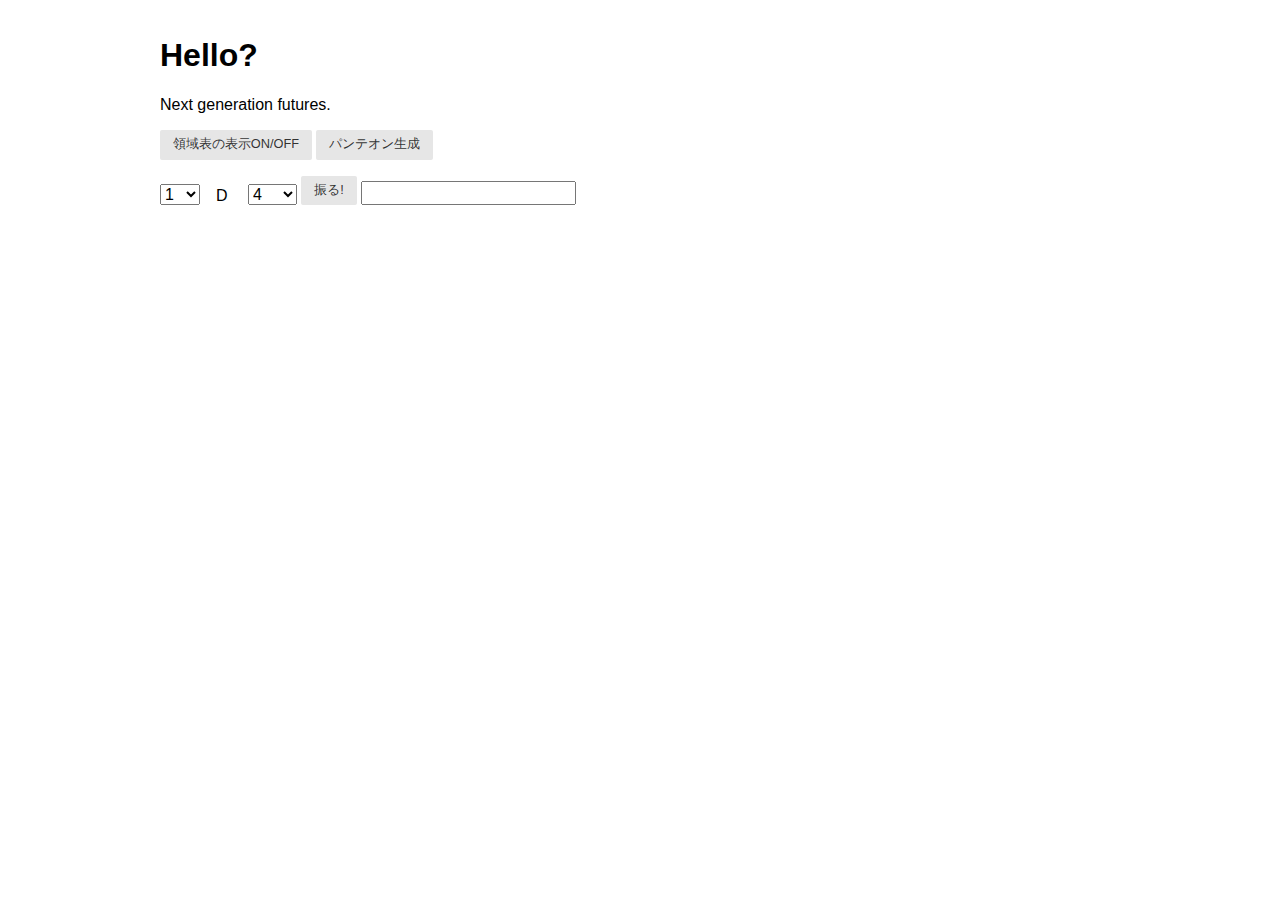
==== target/index.html @ fa25e2db "made" ====
<!DOCTYPE html>
<html>
  <head>
    <meta http-equiv="Content-Type" content="text/html; charset=UTF-8">
    <title>DEMO WITH PURE CSS</title>
    <link rel="stylesheet" href="./css/pure-min.css">
    <link rel="stylesheet" href="./css/custom.css">
  </head>
  <body>
    <script src="./libs/lodash.min.js"></script>
    <script src="./libs/jquery-2.2.4.min.js"></script>
    <script src="./data.js"></script>
    <script src="./script.js"></script>
    <div id="grid-wrapper" class="pure-g">
      <div id="left-reserve" class="pure-u-1-8"></div>
      <div id="main" class="pure-u-3-4">
        <h1>Hello?</h1>
        <p>Next generation futures.</p>
        <p id="debug-area"></p>
        <p id="content-control">
          <button id="toggle-domain-refs" class="button-sm pure-button">領域表の表示ON/OFF</button>
          <button id="generate-pantheon" class="button-sm pure-button">パンテオン生成</button>
        </p>
        <div id="sandwitch"></div>
        <div id="dice-function">
          <p>
            <select id="dice-counts">
              <option value="1">1</option>
              <option value="2">2</option>
              <option value="3">3</option>
              <option value="4">4</option>
              <option value="5">5</option>
              <option value="6">6</option>
              <option value="7">7</option>
              <option value="8">8</option>
              <option value="9">9</option>
              <option value="10">10</option>
            </select><span style="margin: 1em;">D</span>
            <select id="dice-sides">
              <option value="4">4</option>
              <option value="6">6</option>
              <option value="8">8</option>
              <option value="12">12</option>
              <option value="20">20</option>
              <option value="100">100</option>
            </select>
            <button id="roll-button" class="button-sm pure-button">振る!</button>
            <input id="roll-result" type="text" readonly>
          </p>
        </div>
        <div id="auto-generate">
          <table id="generated-data" class="table-ja pure-table"></table>
        </div>
        <table id="divinity-ref-data" class="table-ja pure-table"></table>
      </div>
    </div>
    <script>
      $( function() {
        var page = new Page();
        page.init();
      });
    </script>
  </body>
</html>
---- target/css/custom.css ----
div #main {
  margin-top: 1em;
}

p #content-control {
  margin: 0.1em;
}

input #roll-result {
  margin-left: 2em;
  width: 16em;
}

#dice-function input, select, span {
  vertical-align: bottom;
}

.table-ja th {
  font-size: 0.92em;
}

.button-xs {
  font-size: 55%;
}

.button-sm {
  font-size: 80%;
}

.button-lg {
  font-size: 110%;
}

.button-xl {
  font-size: 125%;
}

.button-success,
.button-error,
.button-warning,
.button-secondary {
  color: white;
  border-radius: 4px;
  text-shadow: 0 1px 1px rgba(0, 0, 0, 0.2);
}

.button-success {
  background: #459a4d;
}
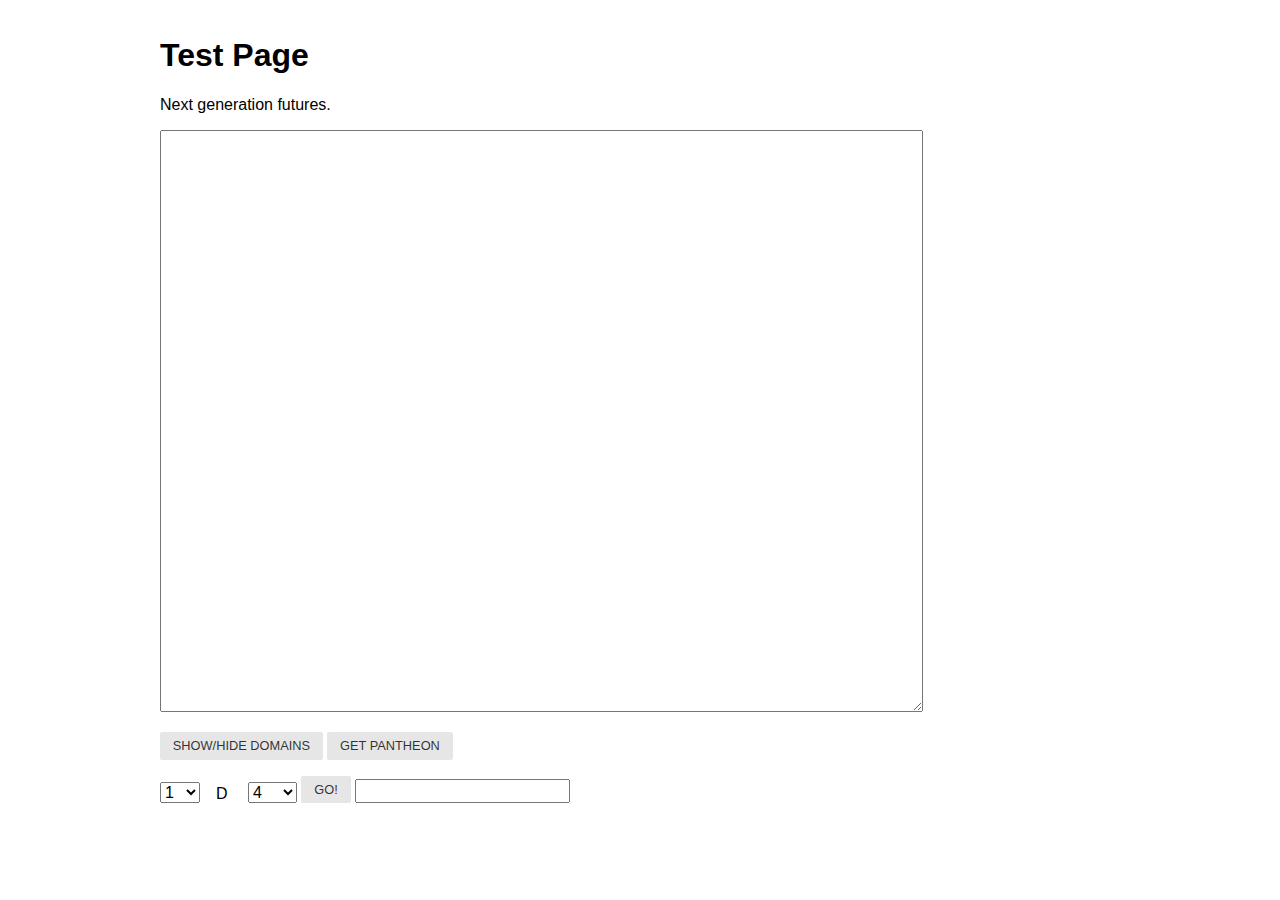
==== commit 7c21a4be: "what do you say" ====
--- a/target/index.html
+++ b/target/index.html
@@ -2,24 +2,30 @@
 <html>
   <head>
     <meta http-equiv="Content-Type" content="text/html; charset=UTF-8">
-    <title>DEMO WITH PURE CSS</title>
+    <title>pure-css</title>
     <link rel="stylesheet" href="./css/pure-min.css">
+    <link rel="stylesheet" href="./css/handsontable.full.css">
     <link rel="stylesheet" href="./css/custom.css">
   </head>
   <body>
     <script src="./libs/lodash.min.js"></script>
     <script src="./libs/jquery-2.2.4.min.js"></script>
+    <script src="./libs/handsontable.full.js"></script>
     <script src="./data.js"></script>
     <script src="./script.js"></script>
+    <script src="./addons.js"></script>
     <div id="grid-wrapper" class="pure-g">
       <div id="left-reserve" class="pure-u-1-8"></div>
       <div id="main" class="pure-u-3-4">
-        <h1>Hello?</h1>
+        <h1>Test Page</h1>
         <p>Next generation futures.</p>
-        <p id="debug-area"></p>
+        <p id="debug-area">
+          <textarea id="debug-ta" rows="32" cols="80"></textarea>
+        </p>
         <p id="content-control">
-          <button id="toggle-domain-refs" class="button-sm pure-button">領域表の表示ON/OFF</button>
-          <button id="generate-pantheon" class="button-sm pure-button">パンテオン生成</button>
+          <button id="toggle-domain-refs" class="button-sm pure-button">SHOW/HIDE DOMAINS</button>
+          <button id="generate-pantheon" class="button-sm pure-button">GET PANTHEON</button>
+          <!--button#convert-tsv-test.button-sm.pure-button TSVテスト-->
         </p>
         <div id="sandwitch"></div>
         <div id="dice-function">
@@ -44,12 +50,13 @@
               <option value="20">20</option>
               <option value="100">100</option>
             </select>
-            <button id="roll-button" class="button-sm pure-button">振る!</button>
+            <button id="roll-button" class="button-sm pure-button">GO!</button>
             <input id="roll-result" type="text" readonly>
           </p>
         </div>
         <div id="auto-generate">
           <table id="generated-data" class="table-ja pure-table"></table>
+          <div id="handson-sample"></div>
         </div>
         <table id="divinity-ref-data" class="table-ja pure-table"></table>
       </div>
--- a/target/css/handsontable.full.css
+++ b/target/css/handsontable.full.css
@@ -0,0 +1,1404 @@
+/*!
+(The MIT License)
+
+Copyright (c) 2012-2014 Marcin Warpechowski
+Copyright (c) 2015 Handsoncode sp. z o.o. <hello@handsoncode.net>
+
+Permission is hereby granted, free of charge, to any person obtaining
+a copy of this software and associated documentation files (the
+'Software'), to deal in the Software without restriction, including
+without limitation the rights to use, copy, modify, merge, publish,
+distribute, sublicense, and/or sell copies of the Software, and to
+permit persons to whom the Software is furnished to do so, subject to
+the following conditions:
+
+The above copyright notice and this permission notice shall be
+included in all copies or substantial portions of the Software.
+
+THE SOFTWARE IS PROVIDED 'AS IS', WITHOUT WARRANTY OF ANY KIND,
+EXPRESS OR IMPLIED, INCLUDING BUT NOT LIMITED TO THE WARRANTIES OF
+MERCHANTABILITY, FITNESS FOR A PARTICULAR PURPOSE AND NONINFRINGEMENT.
+IN NO EVENT SHALL THE AUTHORS OR COPYRIGHT HOLDERS BE LIABLE FOR ANY
+CLAIM, DAMAGES OR OTHER LIABILITY, WHETHER IN AN ACTION OF CONTRACT,
+TORT OR OTHERWISE, ARISING FROM, OUT OF OR IN CONNECTION WITH THE
+SOFTWARE OR THE USE OR OTHER DEALINGS IN THE SOFTWARE.
+
+*/
+.handsontable {
+  position: relative;
+}
+
+.handsontable .hide{
+  display: none;
+}
+.handsontable .relative {
+  position: relative;
+}
+
+.handsontable.htAutoSize {
+  visibility: hidden;
+  left: -99000px;
+  position: absolute;
+  top: -99000px;
+}
+
+.handsontable .wtHider {
+  width: 0;
+}
+
+.handsontable .wtSpreader {
+  position: relative;
+  width: 0; /*must be 0, otherwise blank space appears in scroll demo after scrolling max to the right */
+  height: auto;
+}
+
+.handsontable table,
+.handsontable tbody,
+.handsontable thead,
+.handsontable td,
+.handsontable th,
+.handsontable input,
+.handsontable textarea,
+.handsontable div {
+  box-sizing: content-box;
+  -webkit-box-sizing: content-box;
+  -moz-box-sizing: content-box;
+}
+
+.handsontable input,
+.handsontable textarea {
+  min-height: initial;
+}
+
+.handsontable table.htCore {
+  border-collapse: separate;
+  /*it must be separate, otherwise there are offset miscalculations in WebKit: http://stackoverflow.com/questions/2655987/border-collapse-differences-in-ff-and-webkit*/
+  /*this actually only changes appearance of user selection - does not make text unselectable
+  -webkit-user-select: none;
+  -khtml-user-select: none;
+  -moz-user-select: none;
+  -o-user-select: none;
+  -ms-user-select: none;
+  /*user-select: none; /*no browser supports unprefixed version*/
+  border-spacing: 0;
+  margin: 0;
+  border-width: 0;
+  table-layout: fixed;
+  width: 0;
+  outline-width: 0;
+  /* reset bootstrap table style. for more info see: https://github.com/handsontable/handsontable/issues/224 */
+  max-width: none;
+  max-height: none;
+}
+
+.handsontable col {
+  width: 50px;
+}
+
+.handsontable col.rowHeader {
+  width: 50px;
+}
+
+.handsontable th,
+.handsontable td {
+  border-top-width: 0;
+  border-left-width: 0;
+  border-right: 1px solid #CCC;
+  border-bottom: 1px solid #CCC;
+  height: 22px;
+  empty-cells: show;
+  line-height: 21px;
+  padding: 0 4px 0 4px;
+  /* top, bottom padding different than 0 is handled poorly by FF with HTML5 doctype */
+  background-color: #FFF;
+  vertical-align: top;
+  overflow: hidden;
+  outline-width: 0;
+  white-space: pre-line;
+  /* preserve new line character in cell */
+}
+
+.handsontable td.htInvalid {
+  background-color: #ff4c42 !important; /*gives priority over td.area selection background*/
+}
+
+.handsontable td.htNoWrap {
+  white-space: nowrap;
+}
+
+.handsontable th:last-child {
+  /*Foundation framework fix*/
+  border-right: 1px solid #CCC;
+  border-bottom: 1px solid #CCC;
+}
+
+.handsontable tr:first-child th.htNoFrame,
+.handsontable th:first-child.htNoFrame,
+.handsontable th.htNoFrame {
+  border-left-width: 0;
+  background-color: white;
+  border-color: #FFF;
+}
+
+.handsontable th:first-child,
+.handsontable td:first-of-type,
+.handsontable .htNoFrame + th,
+.handsontable .htNoFrame + td {
+  border-left: 1px solid #CCC;
+}
+
+.handsontable.htRowHeaders thead tr th:nth-child(2) {
+  border-left: 1px solid #CCC;
+}
+
+.handsontable tr:first-child th,
+.handsontable tr:first-child td {
+  border-top: 1px solid #CCC;
+}
+
+.ht_master:not(.innerBorderLeft):not(.emptyColumns) ~ .handsontable tbody tr th,
+.ht_master:not(.innerBorderLeft):not(.emptyColumns) ~ .handsontable:not(.ht_clone_top) thead tr th:first-child {
+  border-right-width: 0;
+}
+
+.ht_master:not(.innerBorderTop) thead tr:last-child th,
+.ht_master:not(.innerBorderTop) ~ .handsontable thead tr:last-child th,
+.ht_master:not(.innerBorderTop) thead tr.lastChild th,
+.ht_master:not(.innerBorderTop) ~ .handsontable thead tr.lastChild th {
+  border-bottom-width: 0;
+}
+
+.handsontable th {
+  background-color: #f3f3f3;
+  color: #222;
+  text-align: center;
+  font-weight: normal;
+  white-space: nowrap;
+}
+
+.handsontable thead th {
+  padding: 0;
+}
+
+.handsontable th.active {
+  background-color: #CCC;
+}
+.handsontable thead th .relative {
+  padding: 2px 4px;
+}
+
+/* selection */
+.handsontable tbody th.ht__highlight,
+.handsontable thead th.ht__highlight {
+  background-color: #dcdcdc;
+}
+.handsontable.ht__selection--columns thead th.ht__highlight,
+.handsontable.ht__selection--rows tbody th.ht__highlight {
+  background-color: #8eb0e7;
+  color: #000;
+}
+
+/* plugins */
+
+/* row + column resizer*/
+.handsontable .manualColumnResizer {
+  position: fixed;
+  top: 0;
+  cursor: col-resize;
+  z-index: 110;
+  width: 5px;
+  height: 25px;
+}
+
+.handsontable .manualRowResizer {
+  position: fixed;
+  left: 0;
+  cursor: row-resize;
+  z-index: 110;
+  height: 5px;
+  width: 50px;
+}
+
+.handsontable .manualColumnResizer:hover,
+.handsontable .manualColumnResizer.active,
+.handsontable .manualRowResizer:hover,
+.handsontable .manualRowResizer.active {
+  background-color: #AAB;
+}
+
+.handsontable .manualColumnResizerGuide {
+  position: fixed;
+  right: 0;
+  top: 0;
+  background-color: #AAB;
+  display: none;
+  width: 0;
+  border-right: 1px dashed #777;
+  margin-left: 5px;
+}
+
+.handsontable .manualRowResizerGuide {
+  position: fixed;
+  left: 0;
+  bottom: 0;
+  background-color: #AAB;
+  display: none;
+  height: 0;
+  border-bottom: 1px dashed #777;
+  margin-top: 5px;
+}
+
+.handsontable .manualColumnResizerGuide.active,
+.handsontable .manualRowResizerGuide.active {
+  display: block;
+  z-index: 199;
+}
+
+.handsontable .columnSorting {
+  position: relative;
+}
+
+.handsontable .columnSorting:hover {
+  text-decoration: underline;
+  cursor: pointer;
+}
+
+.handsontable .columnSorting.ascending::after {
+  content: '\25B2';
+  color: #5f5f5f;
+  position: absolute;
+  right: -15px;
+}
+
+.handsontable .columnSorting.descending::after {
+  content: '\25BC';
+  color: #5f5f5f;
+  position: absolute;
+  right: -15px;
+}
+
+/* border line */
+
+.handsontable .wtBorder {
+  position: absolute;
+  font-size: 0;
+}
+.handsontable .wtBorder.hidden{
+  display:none !important;
+}
+
+.handsontable td.area {
+  background: -moz-linear-gradient(top,  rgba(181,209,255,0.34) 0%, rgba(181,209,255,0.34) 100%); /* FF3.6+ */
+  background: -webkit-gradient(linear, left top, left bottom, color-stop(0%,rgba(181,209,255,0.34)), color-stop(100%,rgba(181,209,255,0.34))); /* Chrome,Safari4+ */
+  background: -webkit-linear-gradient(top,  rgba(181,209,255,0.34) 0%,rgba(181,209,255,0.34) 100%); /* Chrome10+,Safari5.1+ */
+  background: -o-linear-gradient(top,  rgba(181,209,255,0.34) 0%,rgba(181,209,255,0.34) 100%); /* Opera 11.10+ */
+  background: -ms-linear-gradient(top,  rgba(181,209,255,0.34) 0%,rgba(181,209,255,0.34) 100%); /* IE10+ */
+  background: linear-gradient(to bottom,  rgba(181,209,255,0.34) 0%,rgba(181,209,255,0.34) 100%); /* W3C */
+  filter: progid:DXImageTransform.Microsoft.gradient( startColorstr='#57b5d1ff', endColorstr='#57b5d1ff',GradientType=0 ); /* IE6-9 */
+  background-color: #fff;
+}
+
+/* fill handle */
+
+.handsontable .wtBorder.corner {
+  font-size: 0;
+  cursor: crosshair;
+}
+
+.handsontable .htBorder.htFillBorder {
+  background: red;
+  width: 1px;
+  height: 1px;
+}
+
+.handsontableInput {
+  border:none;
+  outline-width: 0;
+  margin: 0 ;
+  padding: 1px 5px 0 5px;
+  font-family: inherit;
+  line-height: 21px;
+  font-size: inherit;
+  box-shadow: 0 0 0 2px #5292F7 inset;
+  resize: none;
+  /*below are needed to overwrite stuff added by jQuery UI Bootstrap theme*/
+  display: inline-block;
+  color: #000;
+  border-radius: 0;
+  background-color: #FFF;
+  /*overwrite styles potentionally made by a framework*/
+}
+
+.handsontableInputHolder {
+  position: absolute;
+  top: 0;
+  left: 0;
+  z-index: 100;
+}
+
+.htSelectEditor {
+  -webkit-appearance: menulist-button !important;
+  position: absolute;
+  width: auto;
+}
+
+/*
+TextRenderer readOnly cell
+*/
+
+.handsontable .htDimmed {
+  color: #777;
+}
+
+.handsontable .htSubmenu {
+  position: relative;
+}
+
+.handsontable .htSubmenu :after{
+  content: '▶';
+  color: #777;
+  position: absolute;
+  right: 5px;
+}
+
+
+/*
+TextRenderer horizontal alignment
+*/
+.handsontable .htLeft{
+  text-align: left;
+}
+.handsontable .htCenter{
+  text-align: center;
+}
+.handsontable .htRight{
+  text-align: right;
+}
+.handsontable .htJustify{
+  text-align: justify;
+}
+/*
+TextRenderer vertical alignment
+*/
+.handsontable .htTop{
+  vertical-align: top;
+}
+.handsontable .htMiddle{
+  vertical-align: middle;
+}
+.handsontable .htBottom{
+  vertical-align: bottom;
+}
+
+/*
+TextRenderer placeholder value
+*/
+
+.handsontable .htPlaceholder {
+  color: #999;
+}
+
+/*
+AutocompleteRenderer down arrow
+*/
+
+.handsontable .htAutocompleteArrow {
+  float: right;
+  font-size: 10px;
+  color: #EEE;
+  cursor: default;
+  width: 16px;
+  text-align: center;
+}
+
+.handsontable td .htAutocompleteArrow:hover {
+  color: #777;
+}
+
+.handsontable td.area .htAutocompleteArrow {
+  color: #d3d3d3;
+}
+
+/*
+CheckboxRenderer
+*/
+.handsontable .htCheckboxRendererInput {
+  display: inline-block;
+  vertical-align: middle;
+}
+.handsontable .htCheckboxRendererInput.noValue {
+  opacity: 0.5;
+}
+.handsontable .htCheckboxRendererLabel {
+  cursor: pointer;
+  display: inline-block;
+  width: 100%;
+}
+
+/*
+Comment For Cell
+*/
+.htCommentCell{
+  position: relative;
+}
+.htCommentCell:after{
+  content: '';
+  position: absolute;
+  top: 0;
+  right: 0;
+  border-left: 6px solid transparent;
+  border-top: 6px solid red;
+}
+
+@-webkit-keyframes opacity-hide {
+  from {
+    opacity: 1;
+  }
+  to {
+    opacity: 0;
+    /*display: none;*/
+  }
+}
+@keyframes opacity-hide {
+  from {
+    /*display: block;*/
+    opacity: 1;
+  }
+  to {
+    opacity: 0;
+    /*display: none;*/
+  }
+}
+
+@-webkit-keyframes opacity-show {
+  from {
+    opacity: 0;
+    /*display: none;*/
+  }
+  to {
+    opacity: 1;
+    /*display: block;*/
+  }
+}
+@keyframes opacity-show {
+  from {
+    opacity: 0;
+    /*display: none;*/
+  }
+  to {
+    opacity: 1;
+    /*display: block;*/
+  }
+}
+
+/**
+ * Handsontable in Handsontable
+ */
+
+.handsontable .handsontable.ht_clone_top .wtHider {
+  padding: 0 0 5px 0;
+}
+
+/**
+* Autocomplete Editor
+*/
+.handsontable .autocompleteEditor.handsontable {
+  padding-right: 17px;
+}
+.handsontable .autocompleteEditor.handsontable.htMacScroll {
+  padding-right: 15px;
+}
+
+
+/**
+ * Handsontable listbox theme
+ */
+
+.handsontable.listbox {
+  margin: 0;
+}
+
+.handsontable.listbox .ht_master table {
+  border: 1px solid #ccc;
+  border-collapse: separate;
+  background: white;
+}
+
+.handsontable.listbox th,
+.handsontable.listbox tr:first-child th,
+.handsontable.listbox tr:last-child th,
+.handsontable.listbox tr:first-child td,
+.handsontable.listbox td {
+  border-color: transparent;
+}
+
+.handsontable.listbox th,
+.handsontable.listbox td {
+  white-space: nowrap;
+  text-overflow: ellipsis;
+}
+
+.handsontable.listbox td.htDimmed {
+  cursor: default;
+  color: inherit;
+  font-style: inherit;
+}
+
+.handsontable.listbox .wtBorder {
+  visibility: hidden;
+}
+
+.handsontable.listbox tr td.current,
+.handsontable.listbox tr:hover td {
+  background: #eee;
+}
+
+.ht_clone_top {
+  z-index: 101;
+}
+
+.ht_clone_left {
+  z-index: 102;
+}
+
+.ht_clone_top_left_corner,
+.ht_clone_bottom_left_corner {
+  z-index: 103;
+}
+
+.ht_clone_debug {
+  z-index: 103;
+}
+
+.handsontable td.htSearchResult {
+  background: #fcedd9;
+  color: #583707;
+}
+
+/*
+Cell borders
+*/
+.htBordered{
+  /*box-sizing: border-box !important;*/
+  border-width: 1px;
+}
+.htBordered.htTopBorderSolid {
+  border-top-style: solid;
+  border-top-color: #000;
+}
+.htBordered.htRightBorderSolid {
+  border-right-style: solid;
+  border-right-color: #000;
+}
+.htBordered.htBottomBorderSolid {
+  border-bottom-style: solid;
+  border-bottom-color: #000;
+}
+.htBordered.htLeftBorderSolid {
+  border-left-style: solid;
+  border-left-color: #000;
+}
+
+.htCommentTextArea{
+  -moz-box-shadow: 1px 1px 2px #bbb;
+  -webkit-box-shadow: 1px 1px 2px #bbb;
+  background-color: #FFFACD;
+  border: 1px solid #999;
+  box-shadow: 1px 1px 2px #bbb;
+  font-family: sans-serif;
+}
+
+.handsontable tbody tr th:nth-last-child(2) {
+  border-right: 1px solid #CCC;
+}
+
+.handsontable thead tr:nth-last-child(2) th.htGroupIndicatorContainer {
+  border-bottom: 1px solid #CCC;
+  padding-bottom: 5px;
+}
+
+
+.ht_clone_top_left_corner thead tr th:nth-last-child(2) {
+  border-right: 1px solid #CCC;
+}
+
+.htCollapseButton {
+  width: 10px;
+  height: 10px;
+  line-height: 10px;
+  text-align: center;
+  border-radius: 5px;
+  border: 1px solid #f3f3f3;
+  -webkit-box-shadow: 1px 1px 3px rgba(0, 0, 0, 0.4);
+  box-shadow: 1px 1px 3px rgba(0, 0, 0, 0.4);
+  cursor: pointer;
+  margin-bottom: 3px;
+  position: relative;
+}
+
+.htCollapseButton:after {
+  content: "";
+  height: 300%;
+  width: 1px;
+  display: block;
+  background: #ccc;
+  margin-left: 4px;
+  position: absolute;
+  /*top: -300%;*/
+  bottom: 10px;
+}
+
+
+thead .htCollapseButton {
+  right: 5px;
+  position: absolute;
+  top: 5px;
+  background: #fff;
+}
+
+thead .htCollapseButton:after {
+  height: 1px;
+  width: 700%;
+  right: 10px;
+  top: 4px;
+}
+
+.handsontable tr th .htExpandButton {
+  position: absolute;
+  width: 10px;
+  height: 10px;
+  line-height: 10px;
+  text-align: center;
+  border-radius: 5px;
+  border: 1px solid #f3f3f3;
+  -webkit-box-shadow: 1px 1px 3px rgba(0, 0, 0, 0.4);
+  box-shadow: 1px 1px 3px rgba(0, 0, 0, 0.4);
+  cursor: pointer;
+  top: 0;
+  display: none;
+}
+
+.handsontable thead tr th .htExpandButton {
+  /*left: 5px;*/
+  top: 5px;
+}
+
+.handsontable tr th .htExpandButton.clickable {
+  display: block;
+}
+
+.collapsibleIndicator {
+  position: absolute;
+  top: 50%;
+  transform: translate(0% ,-50%);
+  right: 5px;
+  border: 1px solid #A6A6A6;
+  line-height: 10px;
+  color: #222;
+  border-radius: 10px;
+  font-size: 10px;
+  width: 10px;
+  height: 10px;
+  cursor: pointer;
+  -webkit-box-shadow: 0 0 0 6px rgba(238,238,238,1);
+  -moz-box-shadow: 0 0 0 6px rgba(238,238,238,1);
+  box-shadow: 0 0 0 6px rgba(238,238,238,1);
+  background: #eee;
+}
+
+.handsontable col.hidden {
+  width: 0 !important;
+}
+
+.handsontable table tr th.lightRightBorder {
+  border-right: 1px solid #E6E6E6;
+}
+
+.handsontable tr.hidden,
+.handsontable tr.hidden td,
+.handsontable tr.hidden th {
+  display: none;
+}
+
+.ht_master,
+.ht_clone_left,
+.ht_clone_top,
+.ht_clone_bottom {
+  overflow: hidden;
+}
+
+.ht_master .wtHolder {
+  overflow: auto;
+}
+
+.ht_clone_left .wtHolder {
+  overflow-x: hidden;
+  overflow-y: auto;
+}
+
+.ht_clone_top .wtHolder,
+.ht_clone_bottom .wtHolder {
+  overflow-x: auto;
+  overflow-y: hidden;
+}
+
+
+/*WalkontableDebugOverlay*/
+
+.wtDebugHidden {
+  display: none;
+}
+
+.wtDebugVisible {
+  display: block;
+  -webkit-animation-duration: 0.5s;
+  -webkit-animation-name: wtFadeInFromNone;
+  animation-duration: 0.5s;
+  animation-name: wtFadeInFromNone;
+}
+
+@keyframes wtFadeInFromNone {
+  0% {
+    display: none;
+    opacity: 0;
+  }
+
+  1% {
+    display: block;
+    opacity: 0;
+  }
+
+  100% {
+    display: block;
+    opacity: 1;
+  }
+}
+
+@-webkit-keyframes wtFadeInFromNone {
+  0% {
+    display: none;
+    opacity: 0;
+  }
+
+  1% {
+    display: block;
+    opacity: 0;
+  }
+
+  100% {
+    display: block;
+    opacity: 1;
+  }
+}
+/*
+
+ Handsontable Mobile Text Editor stylesheet
+
+ */
+
+.handsontable.mobile,
+.handsontable.mobile .wtHolder {
+  -webkit-touch-callout:none;
+  -webkit-user-select:none;
+  -khtml-user-select:none;
+  -moz-user-select:none;
+  -ms-user-select:none;
+  user-select:none;
+  -webkit-tap-highlight-color:rgba(0,0,0,0);
+  -webkit-overflow-scrolling: touch;
+}
+
+.htMobileEditorContainer {
+  display: none;
+  position: absolute;
+  top: 0;
+  width: 70%;
+  height: 54pt;
+  background: #f8f8f8;
+  border-radius: 20px;
+  border: 1px solid #ebebeb;
+  z-index: 999;
+  box-sizing: border-box;
+  -webkit-box-sizing: border-box;
+  -webkit-text-size-adjust: none;
+}
+
+.topLeftSelectionHandle:not(.ht_master .topLeftSelectionHandle),
+.topLeftSelectionHandle-HitArea:not(.ht_master .topLeftSelectionHandle-HitArea) {
+  z-index: 9999;
+}
+
+/* Initial left/top coordinates - overwritten when actual position is set */
+.topLeftSelectionHandle,
+.topLeftSelectionHandle-HitArea,
+.bottomRightSelectionHandle,
+.bottomRightSelectionHandle-HitArea {
+  left: -10000px;
+  top: -10000px;
+}
+
+.htMobileEditorContainer.active {
+  display: block;
+}
+
+.htMobileEditorContainer .inputs {
+  position: absolute;
+  right: 210pt;
+  bottom: 10pt;
+  top: 10pt;
+  left: 14px;
+  height: 34pt;
+}
+
+.htMobileEditorContainer .inputs textarea {
+  font-size: 13pt;
+  border: 1px solid #a1a1a1;
+  -webkit-appearance: none;
+  -webkit-box-shadow: none;
+  -moz-box-shadow: none;
+  box-shadow: none;
+  position: absolute;
+  left: 14px;
+  right: 14px;
+  top: 0;
+  bottom: 0;
+  padding: 7pt;
+}
+
+.htMobileEditorContainer .cellPointer {
+  position: absolute;
+  top: -13pt;
+  height: 0;
+  width: 0;
+  left: 30px;
+
+  border-left: 13pt solid transparent;
+  border-right: 13pt solid transparent;
+  border-bottom: 13pt solid #ebebeb;
+}
+
+.htMobileEditorContainer .cellPointer.hidden {
+  display: none;
+}
+
+.htMobileEditorContainer .cellPointer:before {
+  content: '';
+  display: block;
+  position: absolute;
+  top: 2px;
+  height: 0;
+  width: 0;
+  left: -13pt;
+
+  border-left: 13pt solid transparent;
+  border-right: 13pt solid transparent;
+  border-bottom: 13pt solid #f8f8f8;
+}
+
+.htMobileEditorContainer .moveHandle {
+  position: absolute;
+  top: 10pt;
+  left: 5px;
+  width: 30px;
+  bottom: 0px;
+  cursor: move;
+  z-index: 9999;
+}
+
+.htMobileEditorContainer .moveHandle:after {
+  content: "..\a..\a..\a..";
+  white-space: pre;
+  line-height: 10px;
+  font-size: 20pt;
+  display: inline-block;
+  margin-top: -8px;
+  color: #ebebeb;
+}
+
+.htMobileEditorContainer .positionControls {
+  width: 205pt;
+  position: absolute;
+  right: 5pt;
+  top: 0;
+  bottom: 0;
+}
+
+.htMobileEditorContainer .positionControls > div {
+  width: 50pt;
+  height: 100%;
+  float: left;
+}
+
+.htMobileEditorContainer .positionControls > div:after {
+  content: " ";
+  display: block;
+  width: 15pt;
+  height: 15pt;
+  text-align: center;
+  line-height: 50pt;
+}
+
+.htMobileEditorContainer .leftButton:after,
+.htMobileEditorContainer .rightButton:after,
+.htMobileEditorContainer .upButton:after,
+.htMobileEditorContainer .downButton:after {
+  transform-origin: 5pt 5pt;
+  -webkit-transform-origin: 5pt 5pt;
+  margin: 21pt 0 0 21pt;
+}
+
+.htMobileEditorContainer .leftButton:after {
+  border-top: 2px solid #288ffe;
+  border-left: 2px solid #288ffe;
+  -webkit-transform: rotate(-45deg);
+  /*margin-top: 17pt;*/
+  /*margin-left: 20pt;*/
+}
+.htMobileEditorContainer .leftButton:active:after {
+  border-color: #cfcfcf;
+}
+
+.htMobileEditorContainer .rightButton:after {
+  border-top: 2px solid #288ffe;
+  border-left: 2px solid #288ffe;
+  -webkit-transform: rotate(135deg);
+  /*margin-top: 17pt;*/
+  /*margin-left: 10pt;*/
+}
+.htMobileEditorContainer .rightButton:active:after {
+  border-color: #cfcfcf;
+}
+
+.htMobileEditorContainer .upButton:after {
+  /*border-top: 2px solid #cfcfcf;*/
+  border-top: 2px solid #288ffe;
+  border-left: 2px solid #288ffe;
+  -webkit-transform: rotate(45deg);
+  /*margin-top: 22pt;*/
+  /*margin-left: 15pt;*/
+}
+.htMobileEditorContainer .upButton:active:after {
+  border-color: #cfcfcf;
+}
+
+.htMobileEditorContainer .downButton:after {
+  border-top: 2px solid #288ffe;
+  border-left: 2px solid #288ffe;
+  -webkit-transform: rotate(225deg);
+  /*margin-top: 15pt;*/
+  /*margin-left: 15pt;*/
+}
+.htMobileEditorContainer .downButton:active:after {
+  border-color: #cfcfcf;
+}
+
+.handsontable.hide-tween {
+  -webkit-animation: opacity-hide 0.3s;
+  animation: opacity-hide 0.3s;
+  animation-fill-mode: forwards;
+  -webkit-animation-fill-mode: forwards;
+}
+
+.handsontable.show-tween {
+  -webkit-animation: opacity-show 0.3s;
+  animation: opacity-show 0.3s;
+  animation-fill-mode: forwards;
+  -webkit-animation-fill-mode: forwards;
+}
+/*!
+ * Handsontable ContextMenu
+ */
+
+.htContextMenu {
+  display: none;
+  position: absolute;
+  z-index: 1060; /* needs to be higher than 1050 - z-index for Twitter Bootstrap modal (#1569) */
+}
+
+.htContextMenu .ht_clone_top,
+.htContextMenu .ht_clone_left,
+.htContextMenu .ht_clone_corner,
+.htContextMenu .ht_clone_debug {
+  display: none;
+}
+
+.htContextMenu table.htCore {
+  border: 1px solid #ccc;
+  border-bottom-width: 2px;
+  border-right-width: 2px;
+}
+
+.htContextMenu .wtBorder {
+  visibility: hidden;
+}
+
+.htContextMenu table tbody tr td {
+  background: white;
+  border-width: 0;
+  padding: 4px 6px 0 6px;
+  cursor: pointer;
+  overflow: hidden;
+  white-space: nowrap;
+  text-overflow: ellipsis;
+}
+
+.htContextMenu table tbody tr td:first-child {
+  border: 0;
+}
+
+.htContextMenu table tbody tr td.htDimmed {
+  font-style: normal;
+  color: #323232;
+}
+
+.htContextMenu table tbody tr td.current,
+.htContextMenu table tbody tr td.zeroclipboard-is-hover {
+  background: #f3f3f3;
+}
+
+.htContextMenu table tbody tr td.htSeparator {
+  border-top: 1px solid #bbb;
+  height: 0;
+  padding: 0;
+  cursor: default;
+}
+
+.htContextMenu table tbody tr td.htDisabled {
+  color: #999;
+}
+
+.htContextMenu table tbody tr td.htDisabled:hover {
+  background: #fff;
+  color: #999;
+  cursor: default;
+}
+
+.htContextMenu table tbody tr.htHidden {
+  display: none;
+}
+
+.htContextMenu table tbody tr td .htItemWrapper {
+  margin-left: 10px;
+  margin-right: 6px;
+}
+
+.htContextMenu table tbody tr td div span.selected {
+  margin-top: -2px;
+  position: absolute;
+  left: 4px;
+}
+
+.htContextMenu .ht_master .wtHolder {
+  overflow: hidden;
+}
+.htRowHeaders .ht_master.innerBorderLeft ~ .ht_clone_top_left_corner th:nth-child(2),
+.htRowHeaders .ht_master.innerBorderLeft ~ .ht_clone_left td:first-of-type {
+  border-left: 0 none;
+}
+.handsontable .wtHider {
+  position: relative;
+}
+.handsontable.ht__manualColumnMove.after-selection--columns thead th.ht__highlight {
+  cursor: move;
+  cursor: -moz-grab;
+  cursor: -webkit-grab;
+  cursor: grab;
+}
+.handsontable.ht__manualColumnMove.on-moving--columns,
+.handsontable.ht__manualColumnMove.on-moving--columns thead th.ht__highlight {
+  cursor: move;
+  cursor: -moz-grabbing;
+  cursor: -webkit-grabbing;
+  cursor: grabbing;
+}
+.handsontable.ht__manualColumnMove.on-moving--columns .manualColumnResizer {
+  display: none;
+}
+.handsontable .ht__manualColumnMove--guideline,
+.handsontable .ht__manualColumnMove--backlight {
+  position: absolute;
+  height: 100%;
+  display: none;
+}
+.handsontable .ht__manualColumnMove--guideline {
+  background: #757575;
+  width: 2px;
+  top: 0;
+  margin-left: -1px;
+  z-index: 105;
+}
+.handsontable .ht__manualColumnMove--backlight {
+  background: #343434;
+  background: rgba(52, 52, 52, 0.25);
+  display: none;
+  z-index: 105;
+  pointer-events: none;
+}
+.handsontable.on-moving--columns.show-ui .ht__manualColumnMove--guideline,
+.handsontable.on-moving--columns .ht__manualColumnMove--backlight {
+  display: block;
+}
+.handsontable .wtHider {
+  position: relative;
+}
+.handsontable.ht__manualRowMove.after-selection--rows tbody th.ht__highlight {
+  cursor: move;
+  cursor: -moz-grab;
+  cursor: -webkit-grab;
+  cursor: grab;
+}
+.handsontable.ht__manualRowMove.on-moving--rows,
+.handsontable.ht__manualRowMove.on-moving--rows tbody th.ht__highlight {
+  cursor: move;
+  cursor: -moz-grabbing;
+  cursor: -webkit-grabbing;
+  cursor: grabbing;
+}
+.handsontable.ht__manualRowMove.on-moving--rows .manualRowResizer {
+  display: none;
+}
+.handsontable .ht__manualRowMove--guideline,
+.handsontable .ht__manualRowMove--backlight {
+  position: absolute;
+  width: 100%;
+  display: none;
+}
+.handsontable .ht__manualRowMove--guideline {
+  background: #757575;
+  height: 2px;
+  left: 0;
+  margin-top: -1px;
+  z-index: 105;
+}
+.handsontable .ht__manualRowMove--backlight {
+  background: #343434;
+  background: rgba(52, 52, 52, 0.25);
+  display: none;
+  z-index: 105;
+  pointer-events: none;
+}
+.handsontable.on-moving--rows.show-ui .ht__manualRowMove--guideline,
+.handsontable.on-moving--rows .ht__manualRowMove--backlight {
+  display: block;
+}
+@charset "UTF-8";
+
+/*!
+ * Pikaday
+ * Copyright © 2014 David Bushell | BSD & MIT license | http://dbushell.com/
+ */
+
+.pika-single {
+    z-index: 9999;
+    display: block;
+    position: relative;
+    color: #333;
+    background: #fff;
+    border: 1px solid #ccc;
+    border-bottom-color: #bbb;
+    font-family: "Helvetica Neue", Helvetica, Arial, sans-serif;
+}
+
+/*
+clear child float (pika-lendar), using the famous micro clearfix hack
+http://nicolasgallagher.com/micro-clearfix-hack/
+*/
+.pika-single:before,
+.pika-single:after {
+    content: " ";
+    display: table;
+}
+.pika-single:after { clear: both }
+.pika-single { *zoom: 1 }
+
+.pika-single.is-hidden {
+    display: none;
+}
+
+.pika-single.is-bound {
+    position: absolute;
+    box-shadow: 0 5px 15px -5px rgba(0,0,0,.5);
+}
+
+.pika-lendar {
+    float: left;
+    width: 240px;
+    margin: 8px;
+}
+
+.pika-title {
+    position: relative;
+    text-align: center;
+}
+
+.pika-label {
+    display: inline-block;
+    *display: inline;
+    position: relative;
+    z-index: 9999;
+    overflow: hidden;
+    margin: 0;
+    padding: 5px 3px;
+    font-size: 14px;
+    line-height: 20px;
+    font-weight: bold;
+    background-color: #fff;
+}
+.pika-title select {
+    cursor: pointer;
+    position: absolute;
+    z-index: 9998;
+    margin: 0;
+    left: 0;
+    top: 5px;
+    filter: alpha(opacity=0);
+    opacity: 0;
+}
+
+.pika-prev,
+.pika-next {
+    display: block;
+    cursor: pointer;
+    position: relative;
+    outline: none;
+    border: 0;
+    padding: 0;
+    width: 20px;
+    height: 30px;
+    /* hide text using text-indent trick, using width value (it's enough) */
+    text-indent: 20px;
+    white-space: nowrap;
+    overflow: hidden;
+    background-color: transparent;
+    background-position: center center;
+    background-repeat: no-repeat;
+    background-size: 75% 75%;
+    opacity: .5;
+    *position: absolute;
+    *top: 0;
+}
+
+.pika-prev:hover,
+.pika-next:hover {
+    opacity: 1;
+}
+
+.pika-prev,
+.is-rtl .pika-next {
+    float: left;
+    background-image: url('[data-uri]');
+    *left: 0;
+}
+
+.pika-next,
+.is-rtl .pika-prev {
+    float: right;
+    background-image: url('[data-uri]');
+    *right: 0;
+}
+
+.pika-prev.is-disabled,
+.pika-next.is-disabled {
+    cursor: default;
+    opacity: .2;
+}
+
+.pika-select {
+    display: inline-block;
+    *display: inline;
+}
+
+.pika-table {
+    width: 100%;
+    border-collapse: collapse;
+    border-spacing: 0;
+    border: 0;
+}
+
+.pika-table th,
+.pika-table td {
+    width: 14.285714285714286%;
+    padding: 0;
+}
+
+.pika-table th {
+    color: #999;
+    font-size: 12px;
+    line-height: 25px;
+    font-weight: bold;
+    text-align: center;
+}
+
+.pika-button {
+    cursor: pointer;
+    display: block;
+    box-sizing: border-box;
+    -moz-box-sizing: border-box;
+    outline: none;
+    border: 0;
+    margin: 0;
+    width: 100%;
+    padding: 5px;
+    color: #666;
+    font-size: 12px;
+    line-height: 15px;
+    text-align: right;
+    background: #f5f5f5;
+}
+
+.pika-week {
+    font-size: 11px;
+    color: #999;
+}
+
+.is-today .pika-button {
+    color: #33aaff;
+    font-weight: bold;
+}
+
+.is-selected .pika-button {
+    color: #fff;
+    font-weight: bold;
+    background: #33aaff;
+    box-shadow: inset 0 1px 3px #178fe5;
+    border-radius: 3px;
+}
+
+.is-inrange .pika-button {
+    background: #D5E9F7;
+}
+
+.is-startrange .pika-button {
+    color: #fff;
+    background: #6CB31D;
+    box-shadow: none;
+    border-radius: 3px;
+}
+
+.is-endrange .pika-button {
+    color: #fff;
+    background: #33aaff;
+    box-shadow: none;
+    border-radius: 3px;
+}
+
+.is-disabled .pika-button {
+    pointer-events: none;
+    cursor: default;
+    color: #999;
+    opacity: .3;
+}
+
+.pika-button:hover {
+    color: #fff;
+    background: #ff8000;
+    box-shadow: none;
+    border-radius: 3px;
+}
+
+/* styling for abbr */
+.pika-table abbr {
+    border-bottom: none;
+    cursor: help;
+}
+
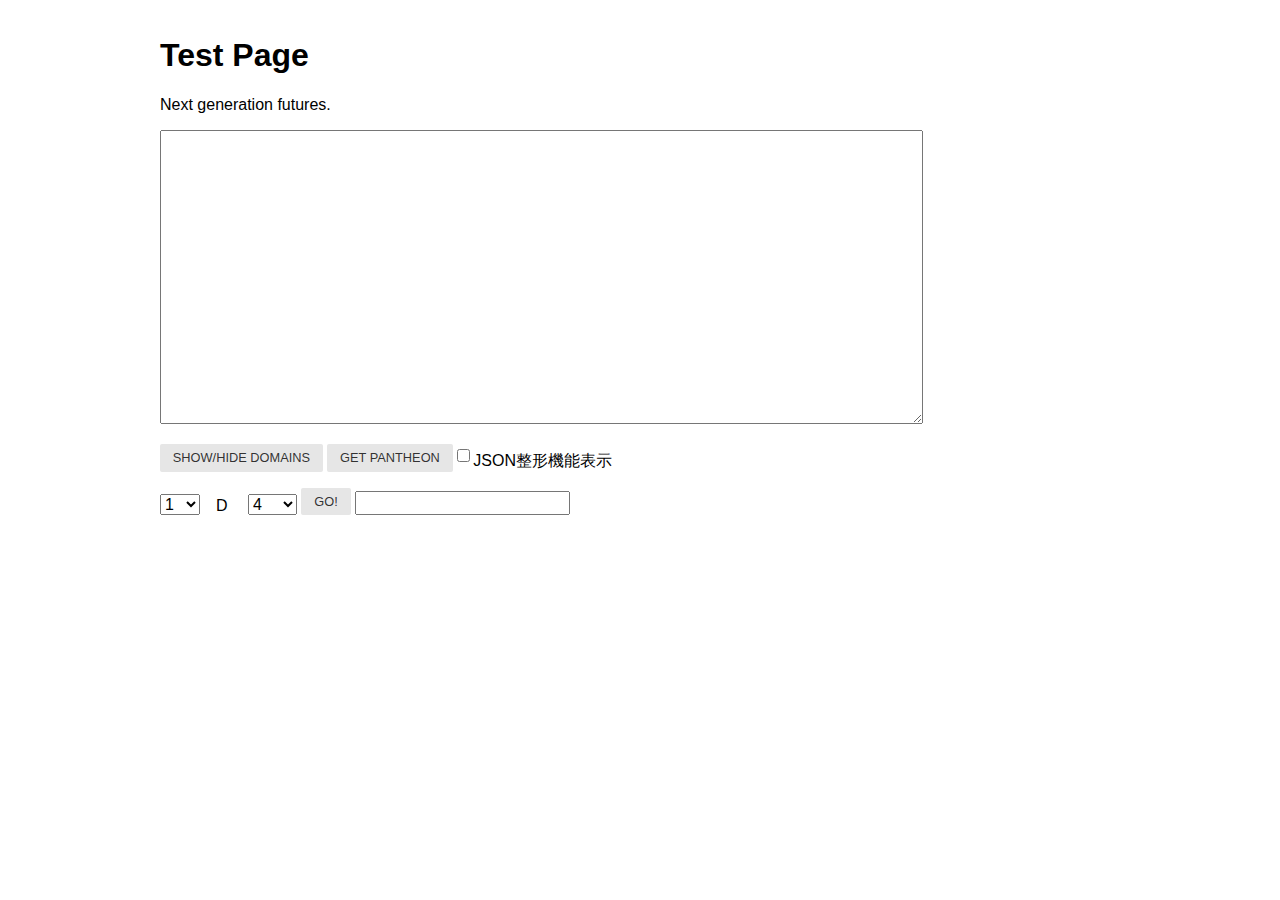
==== commit c4fd63f4: "lunchbreak" ====
--- a/target/index.html
+++ b/target/index.html
@@ -2,15 +2,15 @@
 <html>
   <head>
     <meta http-equiv="Content-Type" content="text/html; charset=UTF-8">
-    <title>pure-css</title>
+    <title>umm-gen-divinity-sample</title>
     <link rel="stylesheet" href="./css/pure-min.css">
-    <link rel="stylesheet" href="./css/handsontable.full.css">
+    <!--link(rel="stylesheet" href="./css/handsontable.full.css")-->
     <link rel="stylesheet" href="./css/custom.css">
   </head>
   <body>
     <script src="./libs/lodash.min.js"></script>
     <script src="./libs/jquery-2.2.4.min.js"></script>
-    <script src="./libs/handsontable.full.js"></script>
+    <!--script(src="./libs/handsontable.full.js")-->
     <script src="./data.js"></script>
     <script src="./script.js"></script>
     <script src="./addons.js"></script>
@@ -20,12 +20,12 @@
         <h1>Test Page</h1>
         <p>Next generation futures.</p>
         <p id="debug-area">
-          <textarea id="debug-ta" rows="32" cols="80"></textarea>
+          <textarea id="debug-ta" rows="16" cols="80"></textarea>
         </p>
         <p id="content-control">
           <button id="toggle-domain-refs" class="button-sm pure-button">SHOW/HIDE DOMAINS</button>
           <button id="generate-pantheon" class="button-sm pure-button">GET PANTHEON</button>
-          <!--button#convert-tsv-test.button-sm.pure-button TSVテスト-->
+          <input id="toggle-json-utils" type="checkbox"><span style="margin: 0.2em;">JSON整形機能表示</span>
         </p>
         <div id="sandwitch"></div>
         <div id="dice-function">
@@ -54,6 +54,10 @@
             <input id="roll-result" type="text" readonly>
           </p>
         </div>
+        <div id="json-utils" style="margin-bottom: 3.2em; display: none;">
+          <textarea id="json-formatter-ta" rows="8" cols="80"></textarea>
+          <button id="json-fomat" class="button-sm pure-button">CSVを整形</button>
+        </div>
         <div id="auto-generate">
           <table id="generated-data" class="table-ja pure-table"></table>
           <div id="handson-sample"></div>
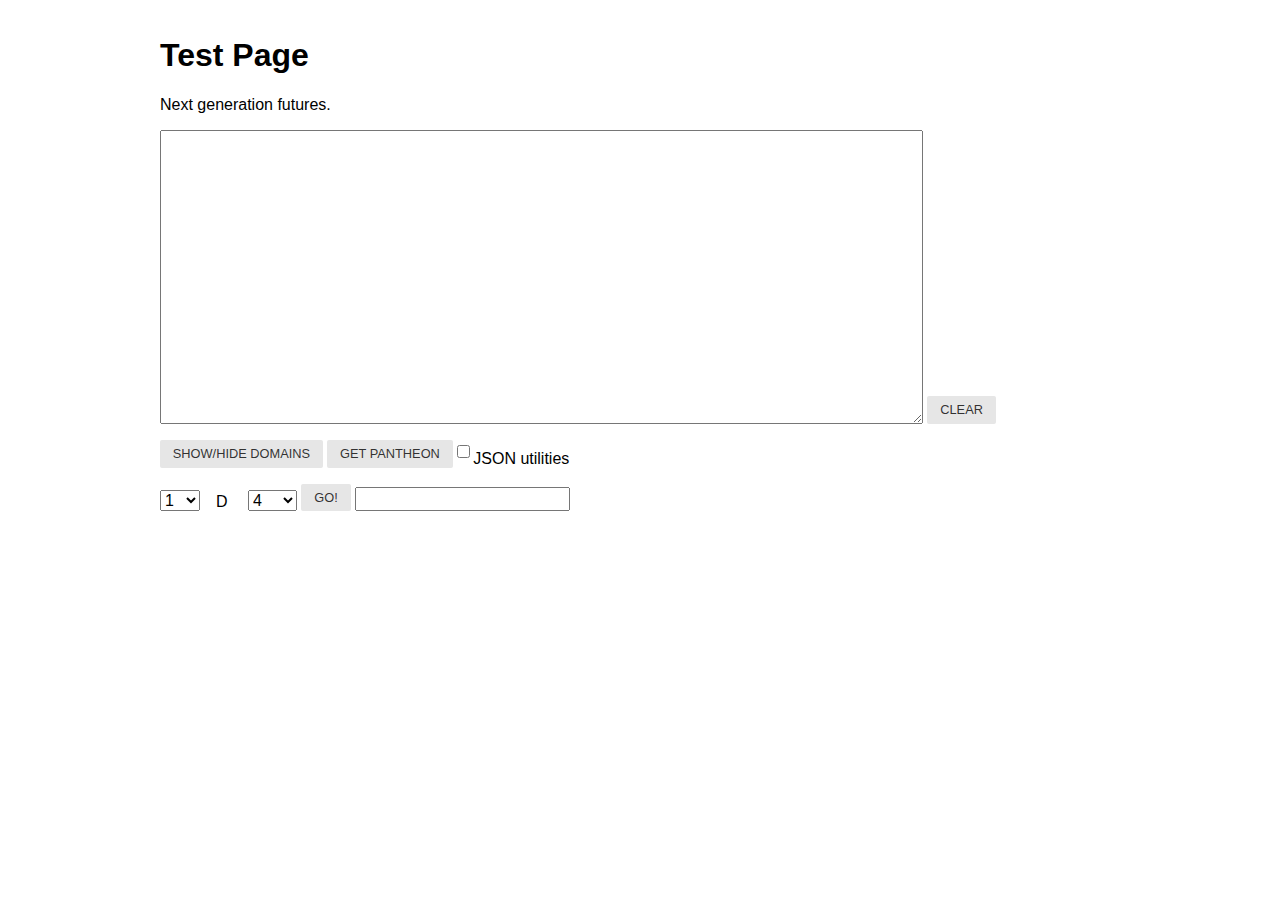
==== commit c1669f77: "can we have a name please" ====
--- a/target/index.html
+++ b/target/index.html
@@ -21,11 +21,12 @@
         <p>Next generation futures.</p>
         <p id="debug-area">
           <textarea id="debug-ta" rows="16" cols="80"></textarea>
+          <button id="clear-debug-ta" class="button-sm pure-button">CLEAR</button>
         </p>
         <p id="content-control">
           <button id="toggle-domain-refs" class="button-sm pure-button">SHOW/HIDE DOMAINS</button>
           <button id="generate-pantheon" class="button-sm pure-button">GET PANTHEON</button>
-          <input id="toggle-json-utils" type="checkbox"><span style="margin: 0.2em;">JSON整形機能表示</span>
+          <input id="toggle-json-utils" type="checkbox"><span style="margin: 0.2em;">JSON utilities</span>
         </p>
         <div id="sandwitch"></div>
         <div id="dice-function">
@@ -56,7 +57,7 @@
         </div>
         <div id="json-utils" style="margin-bottom: 3.2em; display: none;">
           <textarea id="json-formatter-ta" rows="8" cols="80"></textarea>
-          <button id="json-fomat" class="button-sm pure-button">CSVを整形</button>
+          <button id="json-fomat" class="button-sm pure-button">FORMAT TSV</button>
         </div>
         <div id="auto-generate">
           <table id="generated-data" class="table-ja pure-table"></table>
--- a/target/css/custom.css
+++ b/target/css/custom.css
@@ -1,3 +1,7 @@
+textarea {
+  vertical-align: bottom;
+}
+
 div #main {
   margin-top: 1em;
 }
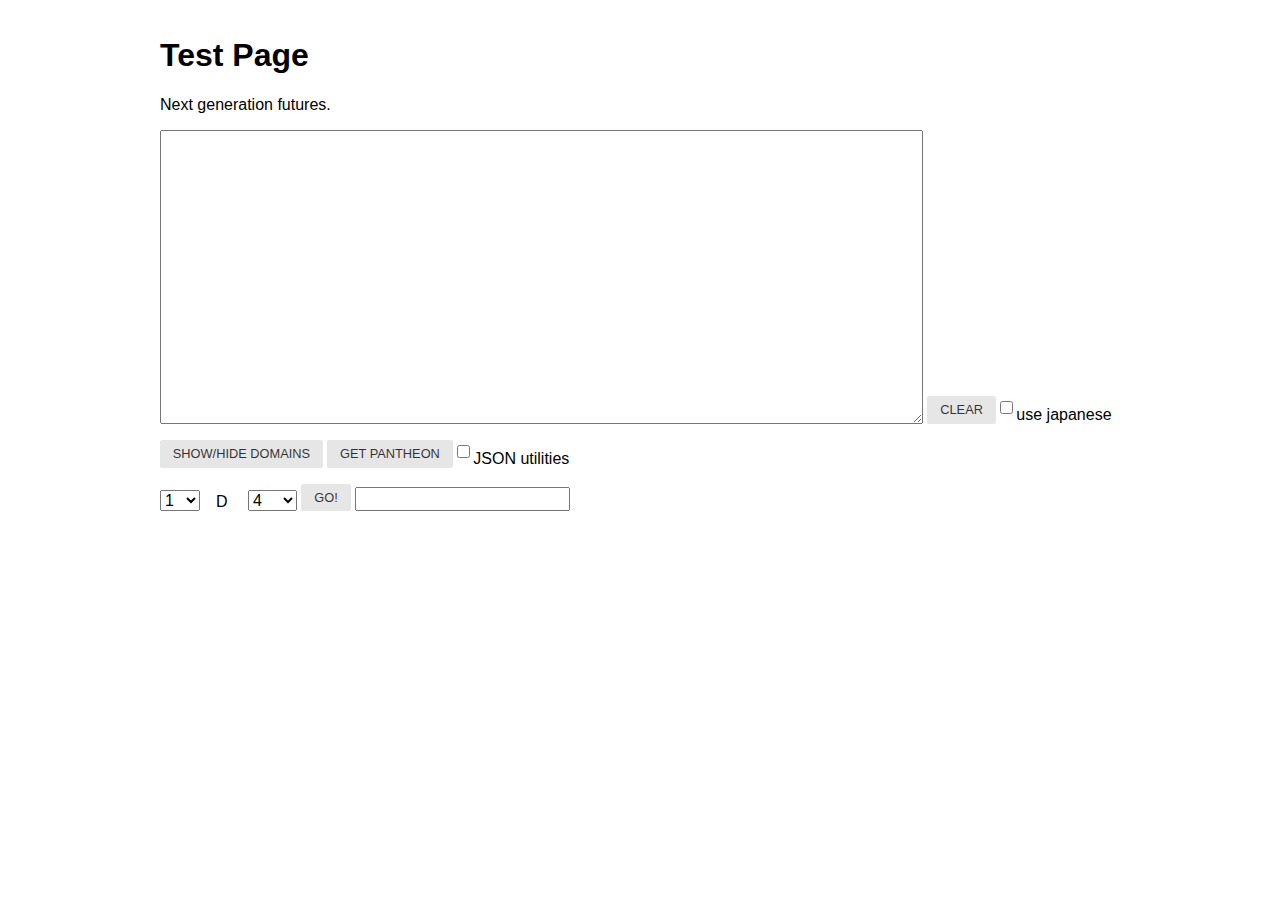
==== commit 1d9df1e4: "hey, do we call this an i18n?" ====
--- a/target/index.html
+++ b/target/index.html
@@ -22,11 +22,12 @@
         <p id="debug-area">
           <textarea id="debug-ta" rows="16" cols="80"></textarea>
           <button id="clear-debug-ta" class="button-sm pure-button">CLEAR</button>
+          <input id="switch-jp-locale" type="checkbox" class="pure-check"><span style="margin: 0.2em;">use japanese</span>
         </p>
         <p id="content-control">
           <button id="toggle-domain-refs" class="button-sm pure-button">SHOW/HIDE DOMAINS</button>
           <button id="generate-pantheon" class="button-sm pure-button">GET PANTHEON</button>
-          <input id="toggle-json-utils" type="checkbox"><span style="margin: 0.2em;">JSON utilities</span>
+          <input id="toggle-json-utils" type="checkbox" class="pure-checkbox"><span style="margin: 0.2em;">JSON utilities</span>
         </p>
         <div id="sandwitch"></div>
         <div id="dice-function">
@@ -57,7 +58,7 @@
         </div>
         <div id="json-utils" style="margin-bottom: 3.2em; display: none;">
           <textarea id="json-formatter-ta" rows="8" cols="80"></textarea>
-          <button id="json-fomat" class="button-sm pure-button">FORMAT TSV</button>
+          <button id="json-format" class="button-sm pure-button">FORMAT TSV</button>
         </div>
         <div id="auto-generate">
           <table id="generated-data" class="table-ja pure-table"></table>
